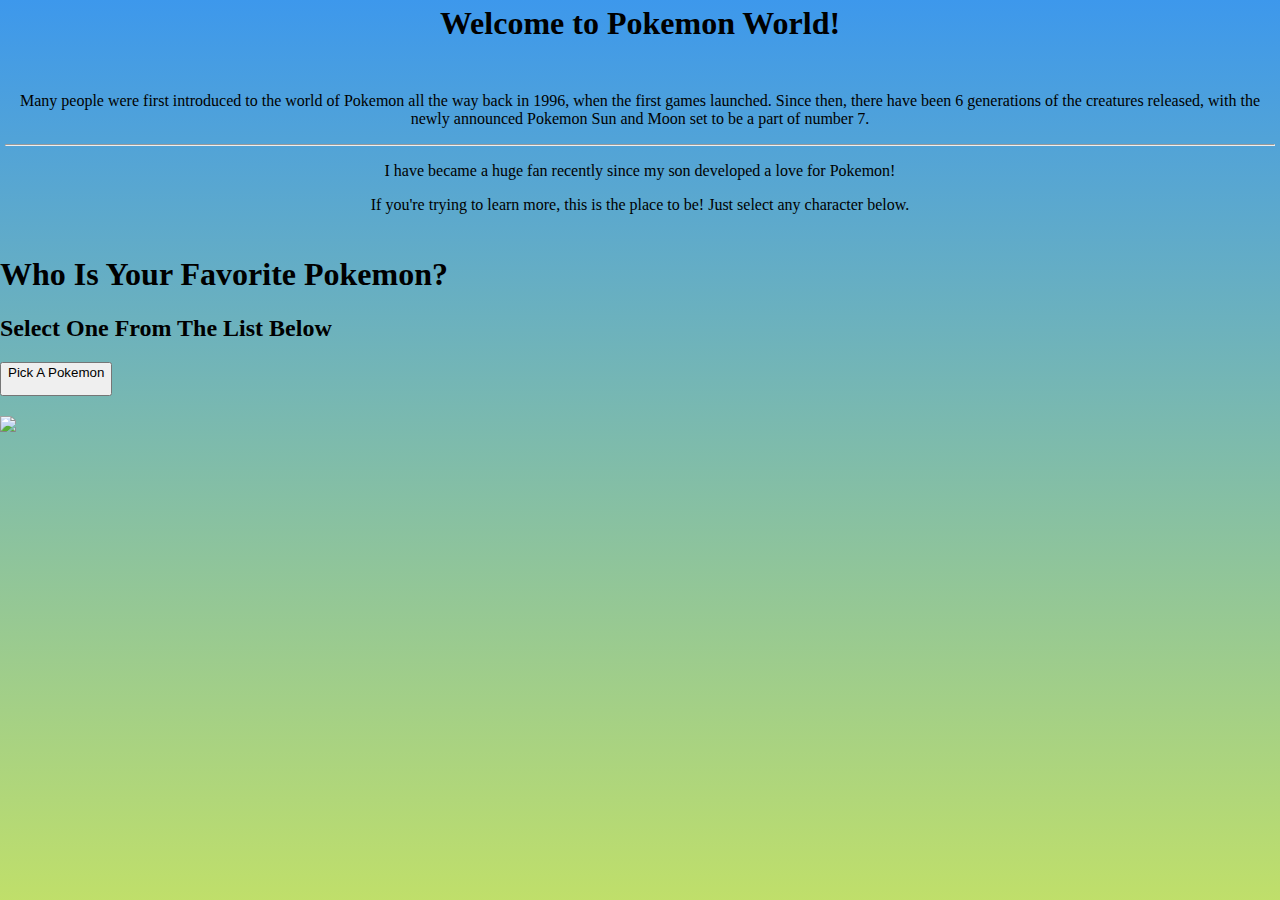
==== index.html @ 9f9a4048 "Make Files index files for visibility" ====
<!DOCTYPE html>
<html lang="en">

<head>
    <meta charset="UTF-8">
    <meta name="viewport" content="width=device-width, initial-scale=1.0">
    <link rel="stylesheet" href="https://cdn.jsdelivr.net/npm/bootstrap@4.5.3/dist/css/bootstrap.min.css" integrity="sha384-TX8t27EcRE3e/ihU7zmQxVncDAy5uIKz4rEkgIXeMed4M0jlfIDPvg6uqKI2xXr2" crossorigin="anonymous">
    <link rel="stylesheet" href="index.css">
    <title>Document</title>
</head>

<body>
    <div class="container-fluid" id="jumbotron">
        <div class="jumbotron" id="jumbotronbox">
            <h1 class="display-4" id="jumbotrontop">Welcome to Pokemon World!</h1>
            <p class="lead" id="jumbotron">Many people were first introduced to the world of Pokemon all the way back in 1996, when the first games launched. Since then, there have been 6 generations of the creatures released, with the newly announced Pokemon Sun and Moon set to be
                a part of number 7.</p>
            <hr class="my-4" id="jumbotron">
            <p>I have became a huge fan recently since my son developed a love for Pokemon!</p>
            <p>If you're trying to learn more, this is the place to be! Just select any character below.</p>
        </div>
    </div>
    <div class="container-fluid">
        <div class="row">
            <div class="col align-self-center">
                <div class="dropdown">
                    <h1>Who Is Your Favorite Pokemon?</h1>
                    <h2>Select One From The List Below</h2>
                    <div class="overflow-auto">
                        <button class="btn btn-primary dropdown-toggle" type="button" data-toggle="dropdown">Pick A Pokemon
                        <ul class="dropdown-menu" class="overflow-auto"></ul>
                    </div>
                </div>
            </div>
            <div class="col align-self-center">
                <h2 id="pokemonInfo"></h2>
                <img src="../final_Project/Pokemon Image.png" id="front_image">
                <p id="type"></p>
                <p id="abilities"></p>
            </div>
        </div>
    </div>

    <script src="https://code.jquery.com/jquery-3.3.1.slim.min.js" integrity="sha384-q8i/X+965DzO0rT7abK41JStQIAqVgRVzpbzo5smXKp4YfRvH+8abtTE1Pi6jizo" crossorigin="anonymous"></script>
    <script src="https://cdnjs.cloudflare.com/ajax/libs/popper.js/1.14.7/umd/popper.min.js" integrity="sha384-UO2eT0CpHqdSJQ6hJty5KVphtPhzWj9WO1clHTMGa3JDZwrnQq4sF86dIHNDz0W1" crossorigin="anonymous"></script>
    <script src="https://stackpath.bootstrapcdn.com/bootstrap/4.3.1/js/bootstrap.min.js" integrity="sha384-JjSmVgyd0p3pXB1rRibZUAYoIIy6OrQ6VrjIEaFf/nJGzIxFDsf4x0xIM+B07jRM" crossorigin="anonymous"></script>
    <script src="index.js"></script>

</body>

</html>
---- index.css ----
body {
    background: linear-gradient(0deg, rgb(225, 241, 73) 0%, rgb(61, 152, 236) 100%);
    background-size: 100% 250%;
    margin: 0;
}

#jumbotron {
    text-align: center;
    margin-top: 0px;
}

#jumbotrontop {
    text-align: center;
    margin-top: 0px;
    margin-bottom: 50px;
}

#jumbotronbox {
    text-align: center;
    padding: 5px;
}
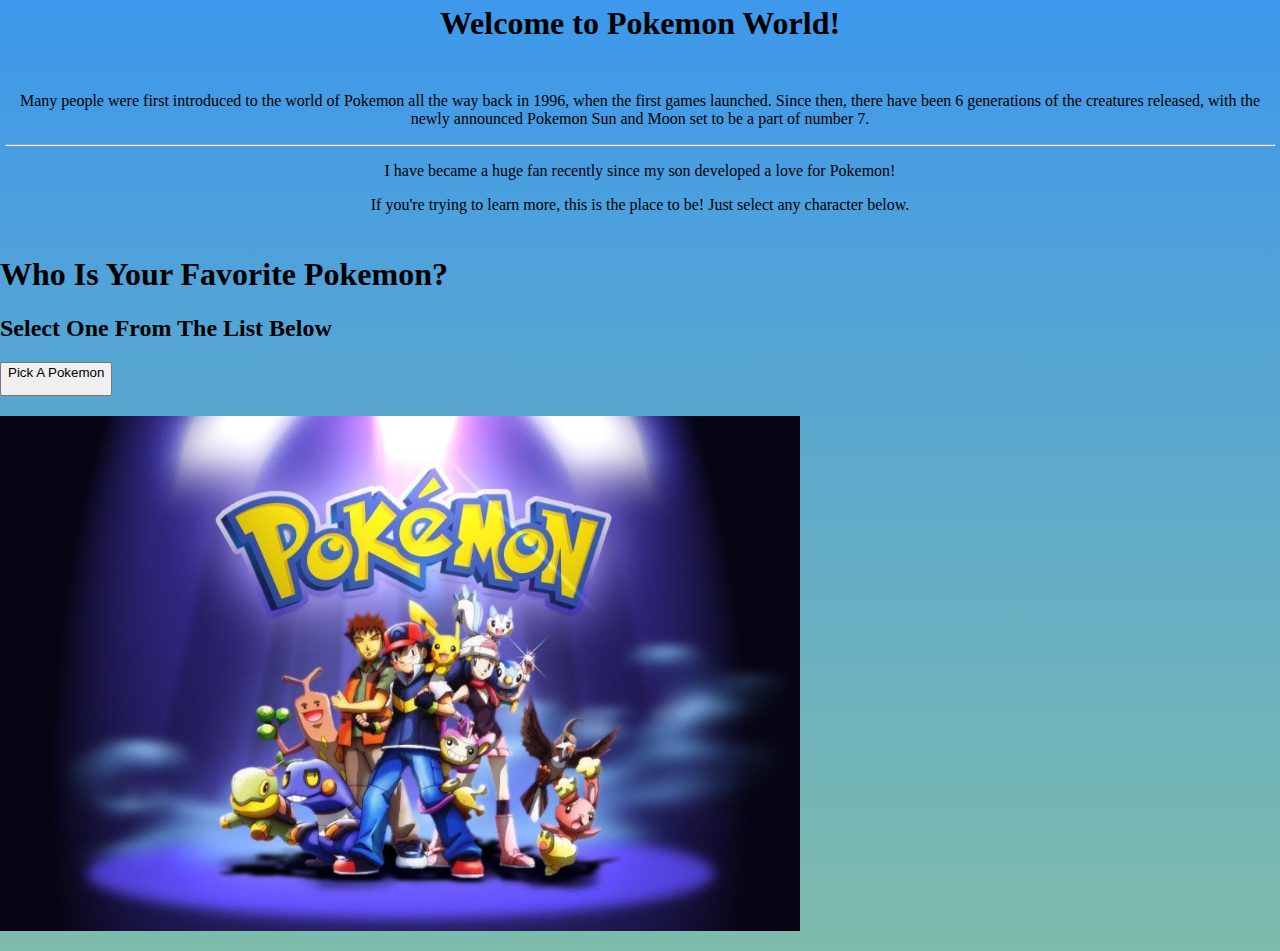
==== commit e38b0fd9: "Show Image for public users" ====
--- a/index.html
+++ b/index.html
@@ -34,7 +34,7 @@
             </div>
             <div class="col align-self-center">
                 <h2 id="pokemonInfo"></h2>
-                <img src="../final_Project/Pokemon Image.png" id="front_image">
+                <img src="Pokemon Image.png" id="front_image">
                 <p id="type"></p>
                 <p id="abilities"></p>
             </div>
